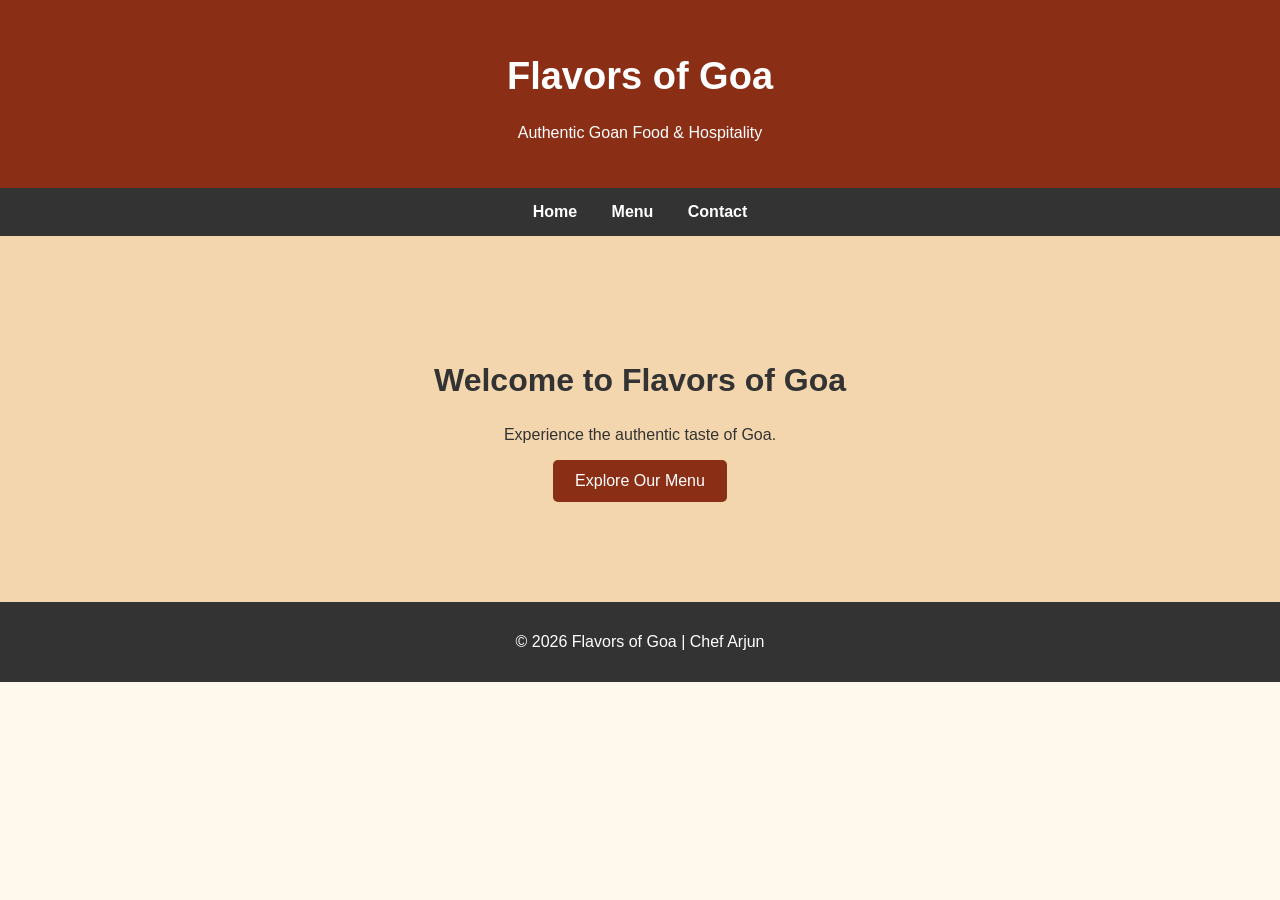
==== index.html @ 061e63f1 "Initial restaurant website" ====
<!DOCTYPE html>
<html>
<head>
    <title>Flavors of Goa - Home</title>
    <link rel="stylesheet" href="style.css">
</head>
<body>

<header>
    <h1>Flavors of Goa</h1>
    <p>Authentic Goan Food & Hospitality</p>
</header>

<nav>
    <a href="index.html">Home</a>
    <a href="menu.html">Menu</a>
    <a href="contact.html">Contact</a>
</nav>

<section class="hero">
    <h2>Welcome to Flavors of Goa</h2>
    <p>Experience the authentic taste of Goa.</p>
    <a class="btn" href="menu.html">Explore Our Menu</a>
</section>

<footer>
    <p>© 2026 Flavors of Goa | Chef Arjun</p>
</footer>

</body>
</html>
---- style.css ----
body {
    margin: 0;
    font-family: Arial, sans-serif;
    background-color: #fff8ed;
    color: #333;
}

header {
    background-color: #8b2e16;
    color: white;
    text-align: center;
    padding: 30px;
}

header h1 {
    font-size: 38px;
}

nav {
    background-color: #333;
    text-align: center;
    padding: 15px;
}

nav a {
    color: white;
    text-decoration: none;
    margin: 15px;
    font-weight: bold;
}

nav a:hover {
    color: orange;
}

.hero {
    text-align: center;
    padding: 100px 20px;
    background-color: #f3d6ad;
}

.hero h2 {
    font-size: 32px;
}

.btn {
    display: inline-block;
    background-color: #8b2e16;
    color: white;
    padding: 12px 22px;
    text-decoration: none;
    border-radius: 5px;
}

.content {
    padding: 35px;
    text-align: center;
    min-height: 350px;
}

.content h2 {
    color: #8b2e16;
    margin-top: 25px;
}

footer {
    background-color: #333;
    color: white;
    text-align: center;
    padding: 15px;
}
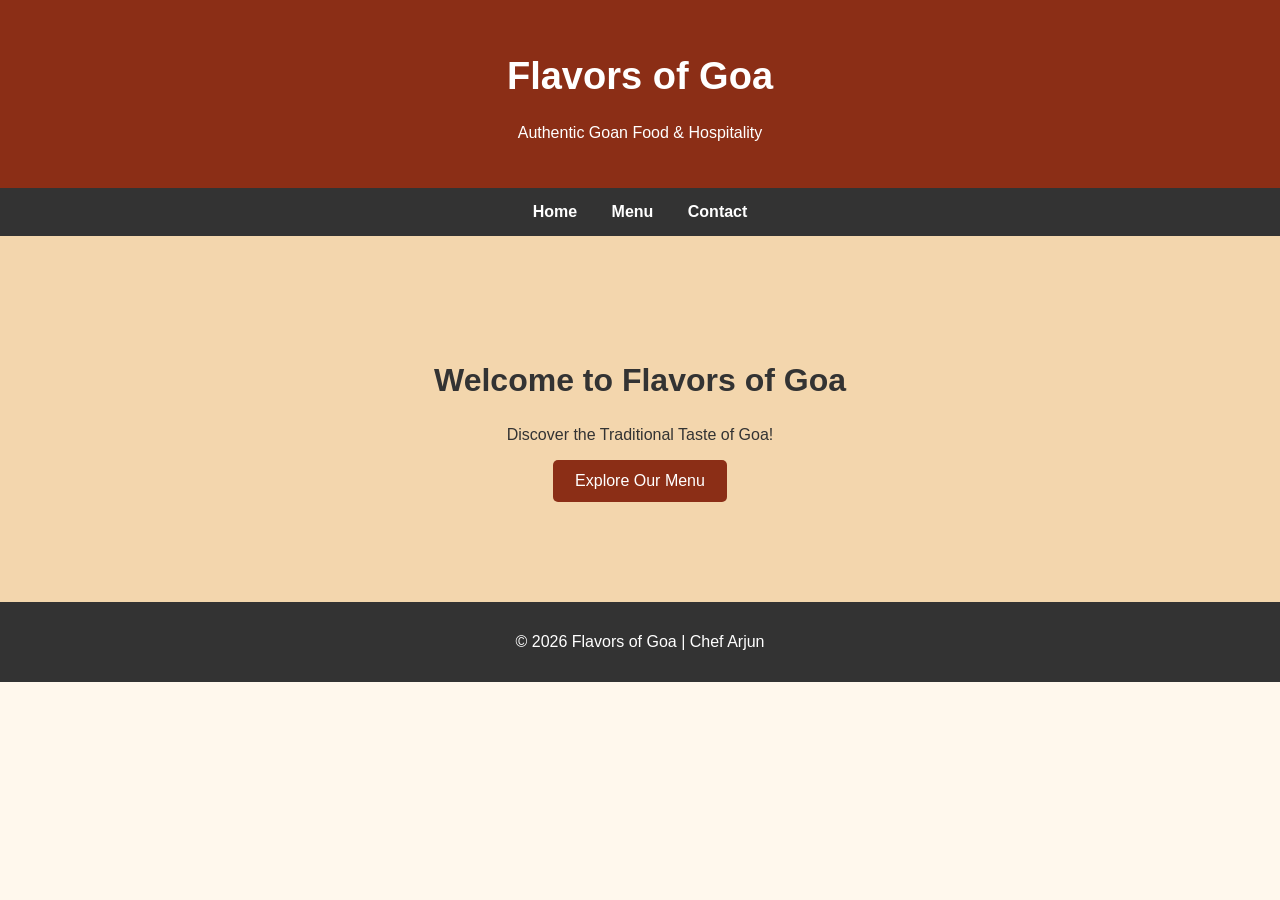
==== commit 0e1dfa47: "Updated homepage welcome message" ====
--- a/index.html
+++ b/index.html
@@ -20,7 +20,7 @@
 
 <section class="hero">
     <h2>Welcome to Flavors of Goa</h2>
-    <p>Experience the authentic taste of Goa.</p>
+    <p>Discover the Traditional Taste of Goa!</p>
     <a class="btn" href="menu.html">Explore Our Menu</a>
 </section>
 
